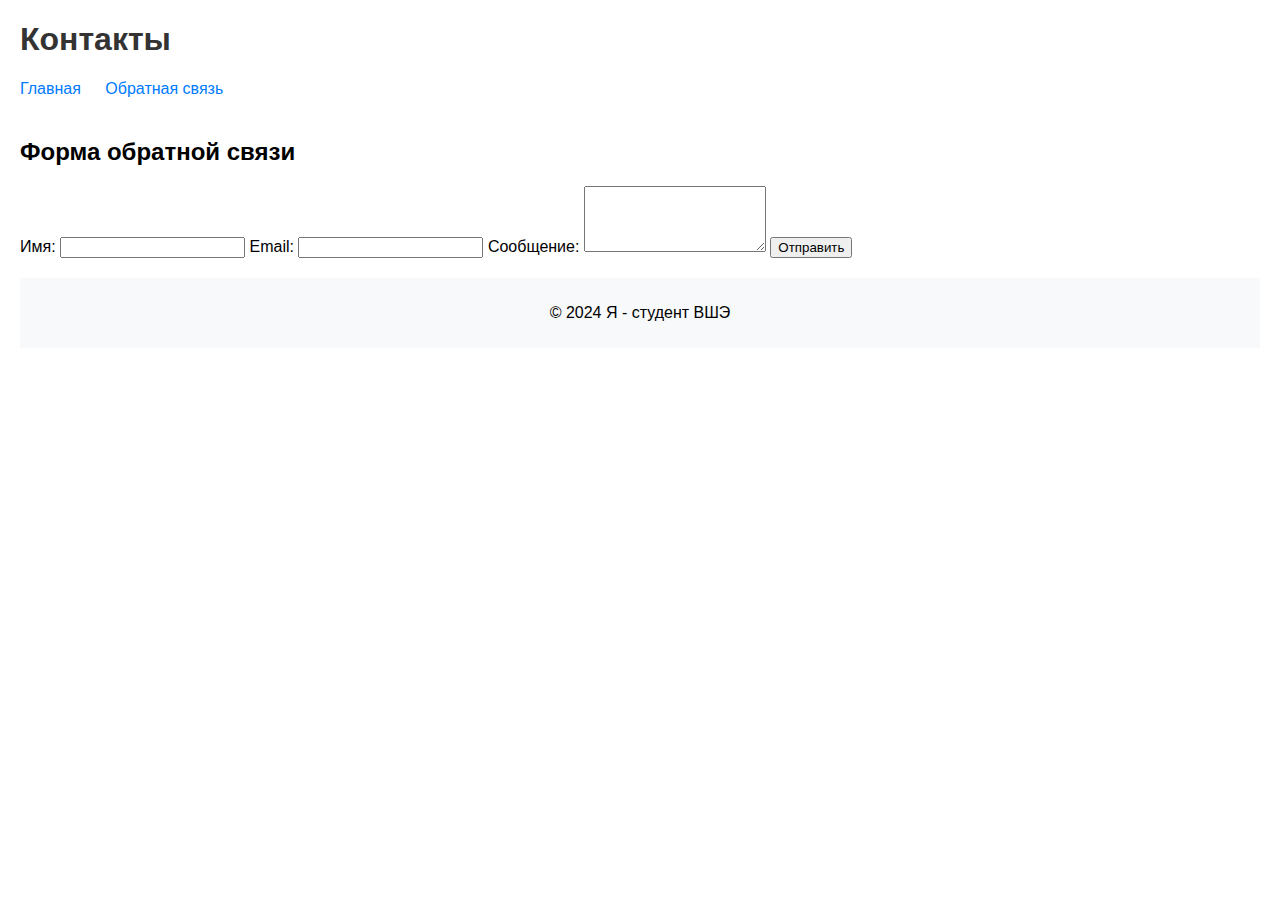
==== contact.html @ 0a8556e3 "Add files via upload" ====
<!DOCTYPE html>
<html lang="ru">
<head>
    <meta charset="UTF-8">
    <meta name="viewport" content="width=device-width, initial-scale=1.0">
    <title>Контакты - Я студент ВШЭ</title>
    <link rel="stylesheet" href="styles.css">
</head>
<body>

    <header>
        <h1>Контакты</h1>
    </header>

    <nav>
        <ul>
            <li><a href="index.html">Главная</a></li>
            <li><a href="#form">Обратная связь</a></li>
        </ul>
    </nav>

    <main>
        <section id="form">
            <h2>Форма обратной связи</h2>
            <form>
                <label for="name">Имя:</label>
                <input type="text" id="name" name="name" required>

                <label for="email">Email:</label>
                <input type="email" id="email" name="email" required>

                <label for="message">Сообщение:</label>
                <textarea id="message" name="message" rows="4" required></textarea>

                <button type="submit">Отправить</button>
            </form>
        </section>
    </main>

    <footer>
        <p>&copy; 2024 Я - студент ВШЭ</p>
    </footer>

</body>
</html>
---- styles.css ----
/* styles.css */
body {
    font-family: Arial, sans-serif;
    margin: 0;
    padding: 0;
}

header, nav, main, footer {
    margin: 20px;
}

h1 {
    color: #333;
}

nav ul {
    list-style-type: none;
    padding: 0;
}

nav ul li {
    display: inline;
    margin-right: 20px;
}

a {
    text-decoration: none;
    color: #007BFF;
}

main {
    display: flex;
}

article {
    flex: 2;
}

aside {
    flex: 1;
}

footer {
    background-color: #f8f9fa;
    padding: 10px;
    text-align: center;
}
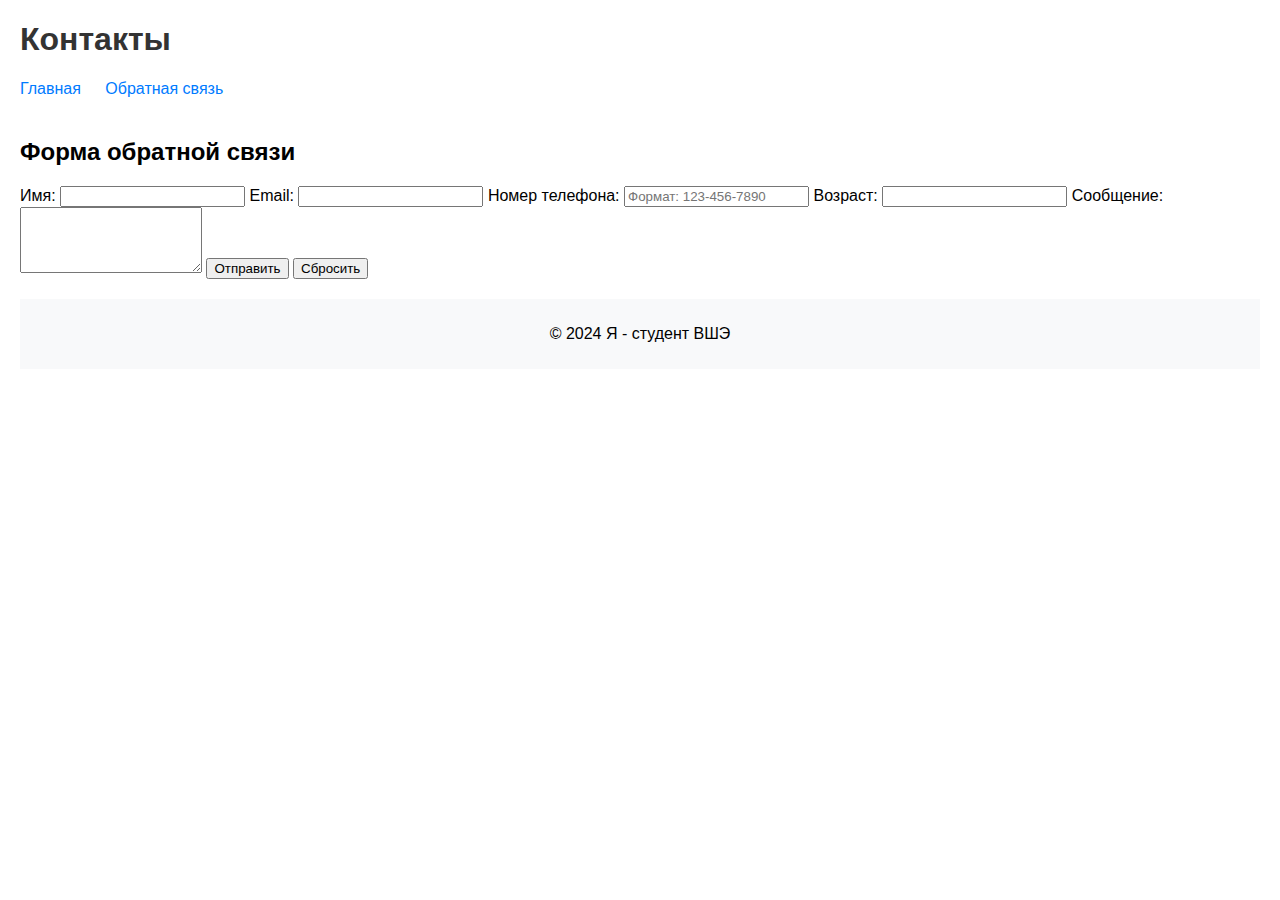
==== commit 3de8646e: "Update contact.html" ====
--- a/contact.html
+++ b/contact.html
@@ -19,27 +19,35 @@
         </ul>
     </nav>
 
-    <main>
-        <section id="form">
-            <h2>Форма обратной связи</h2>
-            <form>
-                <label for="name">Имя:</label>
-                <input type="text" id="name" name="name" required>
+<main>
+    <section id="form">
+        <h2>Форма обратной связи</h2>
+        <form>
+            <label for="name">Имя:</label>
+            <input type="text" id="name" name="name" required>
 
-                <label for="email">Email:</label>
-                <input type="email" id="email" name="email" required>
+            <label for="email">Email:</label>
+            <input type="email" id="email" name="email" required>
 
-                <label for="message">Сообщение:</label>
-                <textarea id="message" name="message" rows="4" required></textarea>
+            <label for="phone">Номер телефона:</label>
+            <input type="tel" id="phone" name="phone" pattern="[0-9]{3}-[0-9]{3}-[0-9]{4}" placeholder="Формат: 123-456-7890" required>
 
-                <button type="submit">Отправить</button>
-            </form>
-        </section>
-    </main>
+            <label for="age">Возраст:</label>
+            <input type="number" id="age" name="age" min="18" required>
+
+            <label for="message">Сообщение:</label>
+            <textarea id="message" name="message" rows="4" required></textarea>
+
+            <button type="submit">Отправить</button>
+            <button type="reset">Сбросить</button>
+        </form>
+    </section>
+</main>
+
 
     <footer>
         <p>&copy; 2024 Я - студент ВШЭ</p>
     </footer>
 
 </body>
-</html>+</html>
--- a/styles.css
+++ b/styles.css
@@ -37,7 +37,17 @@
 }
 
 aside {
-    flex: 1;
+    flex: 0.05;
+}
+
+aside img {
+    width: 100px; /* Уменьшаем размер логотипа */
+    height: auto;
+    transition: width 0.3s ease; /* Добавляем плавный переход при изменении размера */
+}
+
+aside img:hover {
+    width: 120px; /* Увеличиваем размер при наведении мыши */
 }
 
 footer {
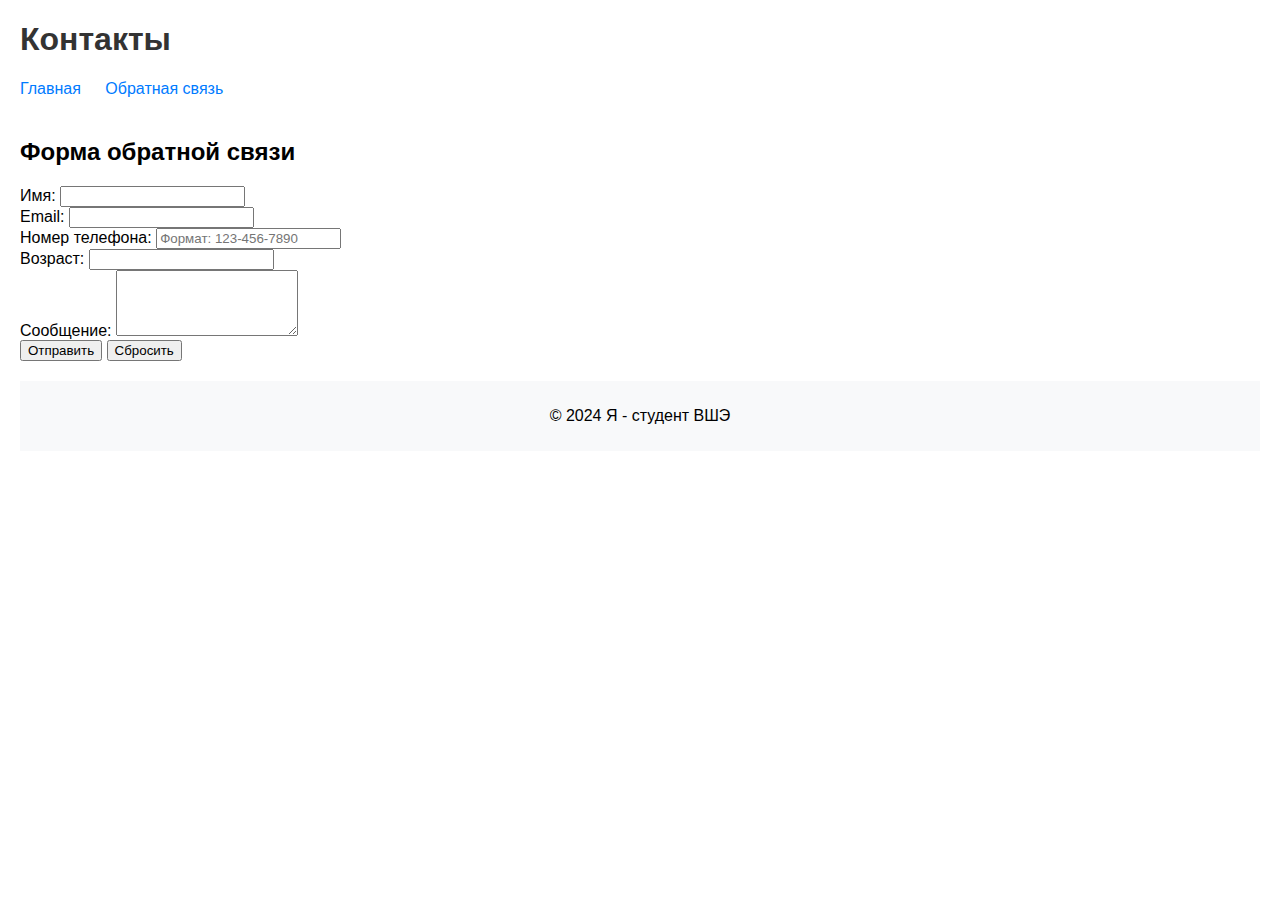
==== commit 9d54c0aa: "Update contact.html" ====
--- a/contact.html
+++ b/contact.html
@@ -23,26 +23,39 @@
     <section id="form">
         <h2>Форма обратной связи</h2>
         <form>
-            <label for="name">Имя:</label>
-            <input type="text" id="name" name="name" required>
+            <div class="form-group">
+                <label for="name">Имя:</label>
+                <input type="text" id="name" name="name" required>
+            </div>
 
-            <label for="email">Email:</label>
-            <input type="email" id="email" name="email" required>
+            <div class="form-group">
+                <label for="email">Email:</label>
+                <input type="email" id="email" name="email" required>
+            </div>
 
-            <label for="phone">Номер телефона:</label>
-            <input type="tel" id="phone" name="phone" pattern="[0-9]{3}-[0-9]{3}-[0-9]{4}" placeholder="Формат: 123-456-7890" required>
+            <div class="form-group">
+                <label for="phone">Номер телефона:</label>
+                <input type="tel" id="phone" name="phone" pattern="[0-9]{3}-[0-9]{3}-[0-9]{4}" placeholder="Формат: 123-456-7890" required>
+            </div>
 
-            <label for="age">Возраст:</label>
-            <input type="number" id="age" name="age" min="18" required>
+            <div class="form-group">
+                <label for="age">Возраст:</label>
+                <input type="number" id="age" name="age" min="18" required>
+            </div>
 
-            <label for="message">Сообщение:</label>
-            <textarea id="message" name="message" rows="4" required></textarea>
+            <div class="form-group">
+                <label for="message">Сообщение:</label>
+                <textarea id="message" name="message" rows="4" required></textarea>
+            </div>
 
-            <button type="submit">Отправить</button>
-            <button type="reset">Сбросить</button>
+            <div class="form-group">
+                <button type="submit">Отправить</button>
+                <button type="reset">Сбросить</button>
+            </div>
         </form>
     </section>
 </main>
+
 
 
     <footer>
